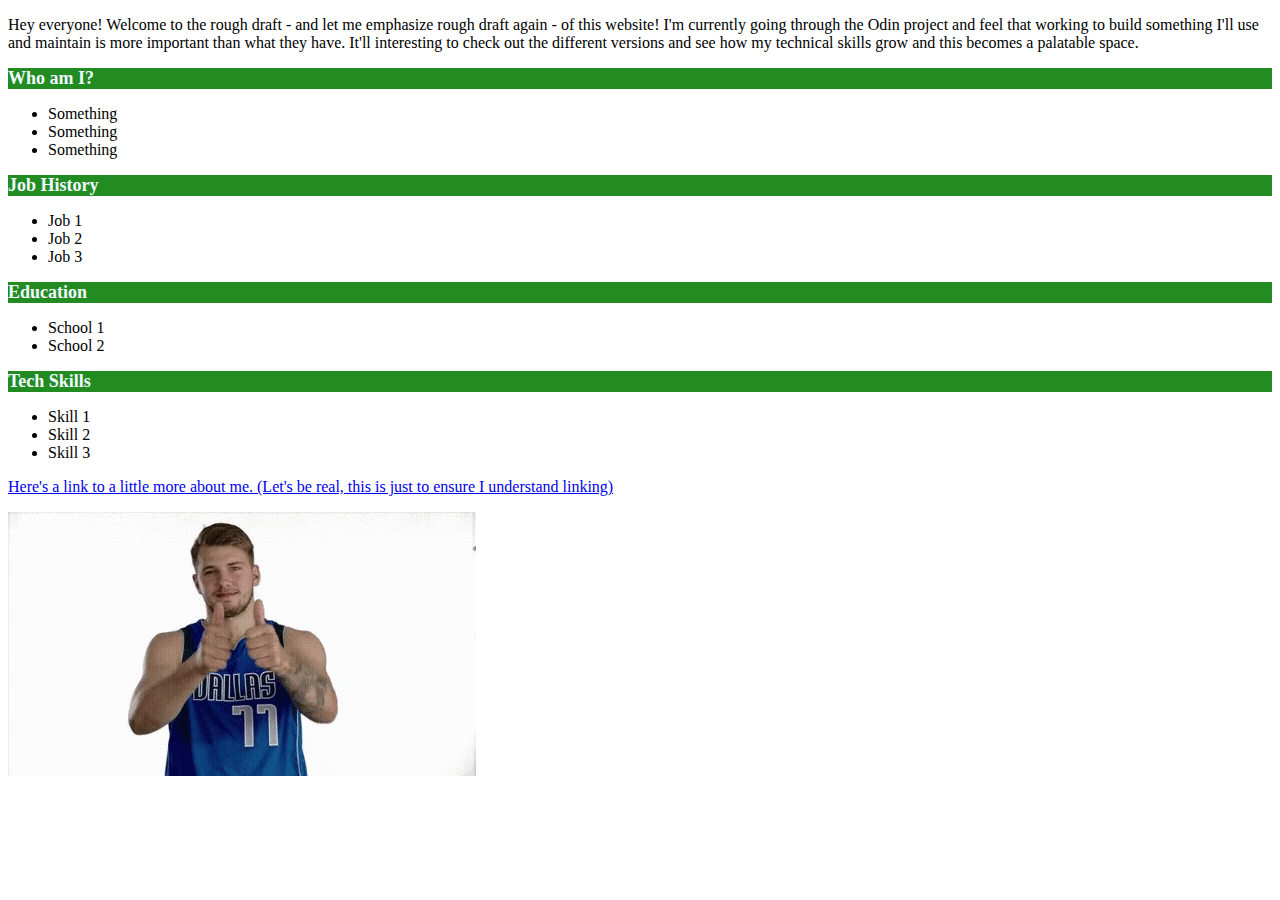
==== resumewebsite/html/index.html @ 8cbb4642 "better file organization" ====
<!DOCTYPE html>
<html lang="en">
<head>
    <meta charset="UTF-8">
    <meta http-equiv="X-UA-Compatible" content="IE=edge">
    <meta name="viewport" content="width=device-width, initial-scale=1.0">
    <title>Resume Landing Page</title>
    <link rel="stylesheet" href="../css/styles.css">
</head>
<body>
    <p>Hey everyone! Welcome to the <en>rough draft</en> - and let me emphasize rough draft again - of this website! I'm currently 
        going through the Odin project and feel that working to build something I'll use and maintain is more important than what they have. It'll
        interesting to check out the different versions and see how my technical skills grow and this becomes a palatable space.</p>
    <p><h2><strong>Who am I?</strong></h2></p>
    <ul>
        <li>Something</li>
        <li>Something</li>
        <li>Something</li>
    </ul>
    <p><h2><strong>Job History</strong></h2></p>
    <ul>
        <li>Job 1</li>
        <li>Job 2</li>
        <li>Job 3</li>
    </ul>
    <p><h2><strong>Education</strong></h2></p>
    <ul>
        <li>School 1</li>
        <li>School 2</li>
    </ul>
    <p><h2><strong>Tech Skills</strong></h2></p>
    <ul>
        <li>Skill 1</li>
        <li>Skill 2</li>
        <li>Skill 3</li>
    </ul>

    <a href="../html/about.html">Here's a link to a little more about me. (Let's be real, this is just to ensure I understand linking)</a>
    <p><img src="../pictures/thumbsupluka.gif" alt="Fat man gives thumbs up."></body></p>
</body>
</html>
---- resumewebsite/css/styles.css ----
h2 {
    color: aliceblue;
    background-color: forestgreen;
    font-size:large;
}
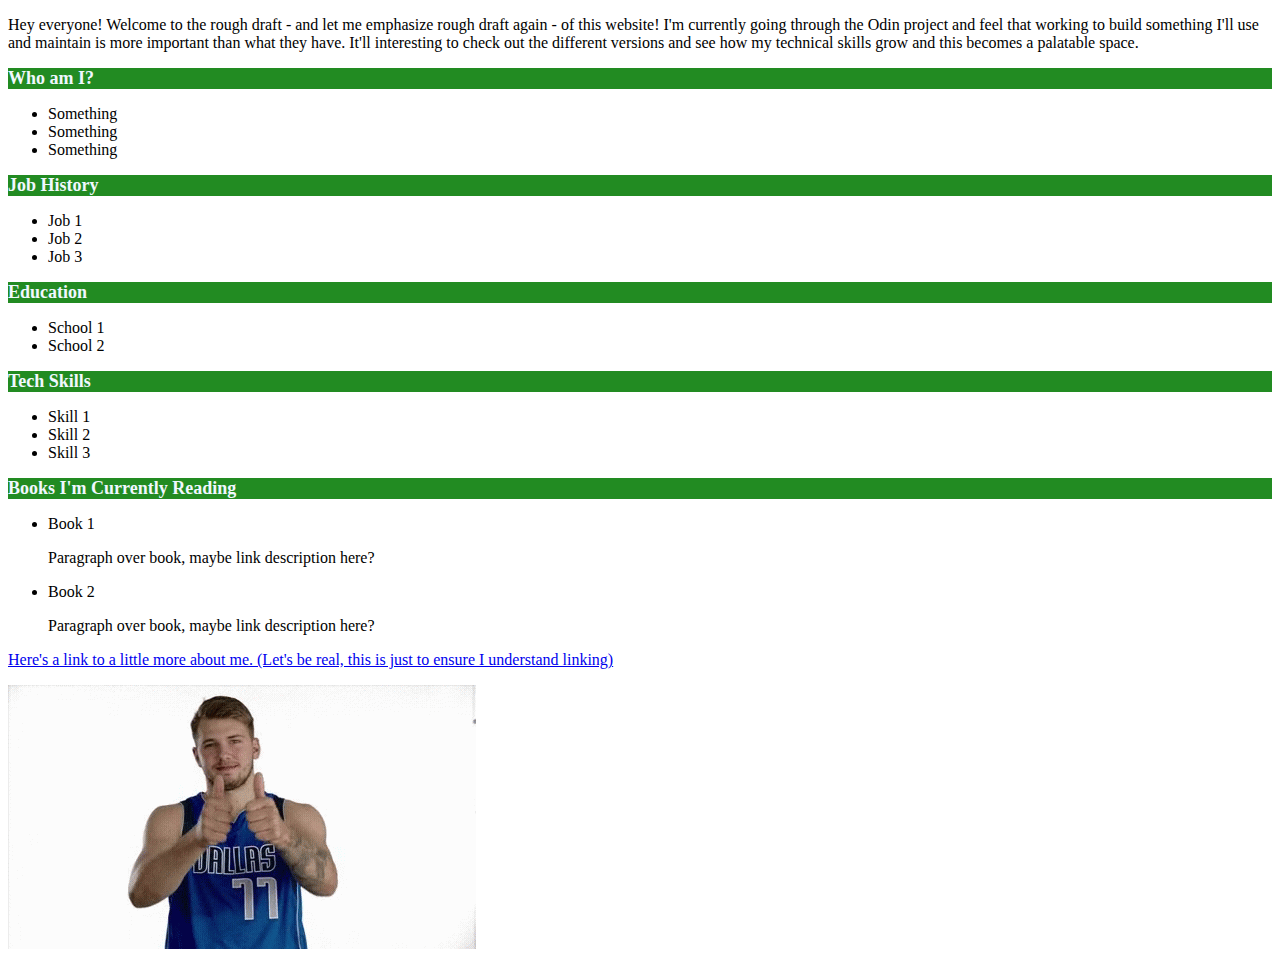
==== commit 7b663fca: "more DS_Store files to remove" ====
--- a/resumewebsite/html/index.html
+++ b/resumewebsite/html/index.html
@@ -34,6 +34,13 @@
         <li>Skill 2</li>
         <li>Skill 3</li>
     </ul>
+    <p><h2><strong>Books I'm Currently Reading</strong></h2></p>
+    <ul>
+        <li>Book 1</li>
+        <p>Paragraph over book, maybe link description here?</p>
+        <li>Book 2</li>
+        <p>Paragraph over book, maybe link description here?</p>
+    </ul>
 
     <a href="../html/about.html">Here's a link to a little more about me. (Let's be real, this is just to ensure I understand linking)</a>
     <p><img src="../pictures/thumbsupluka.gif" alt="Fat man gives thumbs up."></body></p>
